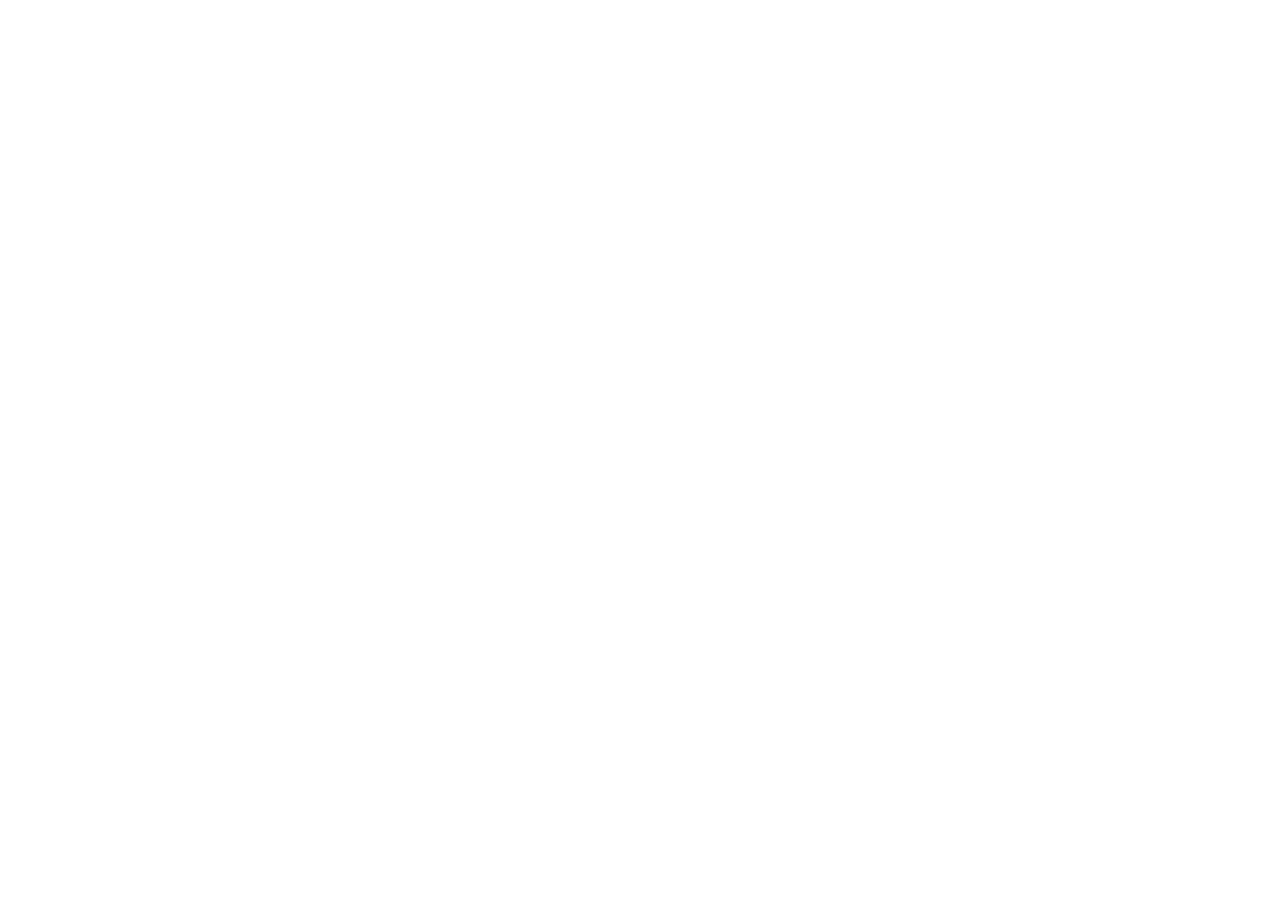
==== index.html @ d01352e8 "adding app" ====
﻿<!DOCTYPE html>
<html lang="en">
<head>
    <meta charset="utf-8" />
    <title>TinySheets Mobile</title>
    <meta name="viewport" content="width=device-width, initial-scale=1, minimum-scale=1, maximum-scale=1" />
    <meta name="HandHeldFriendly" content="true" />
    <meta name="MobileOptimized" content="320" />
    <meta name="apple-mobile-web-app-capable" content="yes" />
    <meta name="apple-mobile-web-app-status-bar-style" content="black" />
    <link rel="apple-touch-startup-image" href="Content/apple-splash.png" />
    <link rel="apple-touch-icon" href="Content/apple-touch.png" />
    <link rel="apple-touch-startup-image" media="screen and (min-device-width: 481px) and (max-device-width: 1024px) and (orientation:landscape)" href="Content/apple-splash-1024x748.png" />
    <link rel="apple-touch-startup-image" media="screen and (min-device-width: 481px) and (max-device-width: 1024px) and (orientation:portrait)" href="Content/apple-splash-748x1004.png" />
    <link rel="apple-touch-startup-image" media="screen and (min-device-width: 481px) and (max-device-width: 1024px) and (orientation:landscape) and (-webkit-min-device-pixel-ratio: 2)" href="Content/apple-splash-retina.png" />
    <link href="Content/apple-touch.png" rel="shortcut icon" type="image/x-icon" />
    <script src="Scripts/require-jquery.js" data-main="main" type="text/javascript"></script>
    <link href="Content/jquery.mobile.structure-1.1.0.min.css" rel="stylesheet" />
    <link href="Content/jquery.mobile-1.1.0.min.css" rel="stylesheet" title="default" />
    <link rel="alternate stylesheet" type="text/css" href="Content/metro/jquery.mobile.metro.theme.css" title="metro" />
    <style>
        [data-role='page'], [data-role='dialog']
        {
            display: none;
        }
    </style>
</head>
<body>
    <div id="index-page" data-url="" data-role="page" data-theme="a">
        <div data-role="header">
            <h1>Welcome to Tiny Timesheets</h1>
        </div>
        <div data-role="content">
            <div style="text-align: center">
                <img src="Content/clock.png" /></div>

            <ul data-role="listview" data-inset="true">
                <li data-role="list-divider">Navigation</li>
                <li><a href="#time-sheets-page" data-transition="turn">Pending Timesheets</a></li>
                <li><a href="#maps-page" data-transition="turn">Where am I today?</a></li>
                <li><a href="#about-page" data-transition="turn">About</a></li>
                <li><a href="/" data-transition="turn">Full site</a></li>
            </ul>
            <p>Welcome to Tiny Timesheets.</p>
        </div>
    </div>
    <div id="offline-page" data-url="offline" data-role="page" data-theme="a">
        <div data-role="header">
            <h1>Offline</h1>
        </div>
        <div data-role="content">
            <h3>You are Offline</h3>
            <ul data-role="listview" data-inset="true">
                <li data-role="list-divider">Navigation</li>
                <li><a href="#index-page" data-transition="turn">Try again</a></li>
            </ul>
            <p>Looks like you're now offline. Please check that you have a data connection and try again</p>
        </div>
    </div>
    <div id="about-page" data-url="about" data-role="page" data-theme="a">
        <div data-role="header">
            <a href="#index-page" data-role="button" data-icon="back" data-action="cancel" data-direction="reverse">Back</a>
            <h1>About</h1>
        </div>
        <div data-role="content">
            <h3>About TinySheets</h3>
            <p>TinySheets v1.0</p>
            <p>The portable way to track timesheets using HTML5, CSS and Javascript.</p>
        </div>
    </div>
</body>
</html>
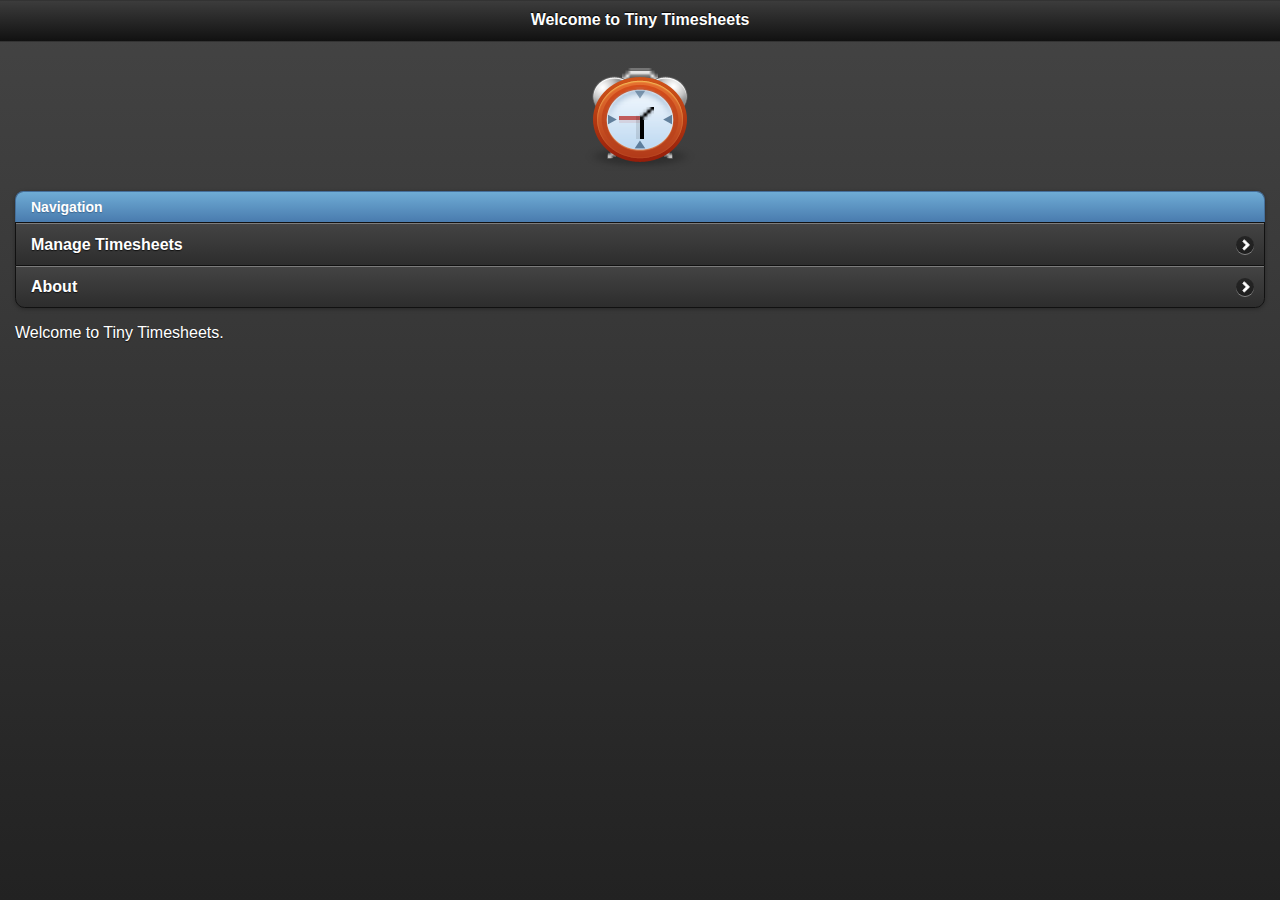
==== commit edf26c68: "corrected paths" ====
--- a/index.html
+++ b/index.html
@@ -36,10 +36,8 @@
 
             <ul data-role="listview" data-inset="true">
                 <li data-role="list-divider">Navigation</li>
-                <li><a href="#time-sheets-page" data-transition="turn">Pending Timesheets</a></li>
-                <li><a href="#maps-page" data-transition="turn">Where am I today?</a></li>
+                <li><a href="#time-sheets-page" data-transition="turn">Manage Timesheets</a></li>
                 <li><a href="#about-page" data-transition="turn">About</a></li>
-                <li><a href="/" data-transition="turn">Full site</a></li>
             </ul>
             <p>Welcome to Tiny Timesheets.</p>
         </div>
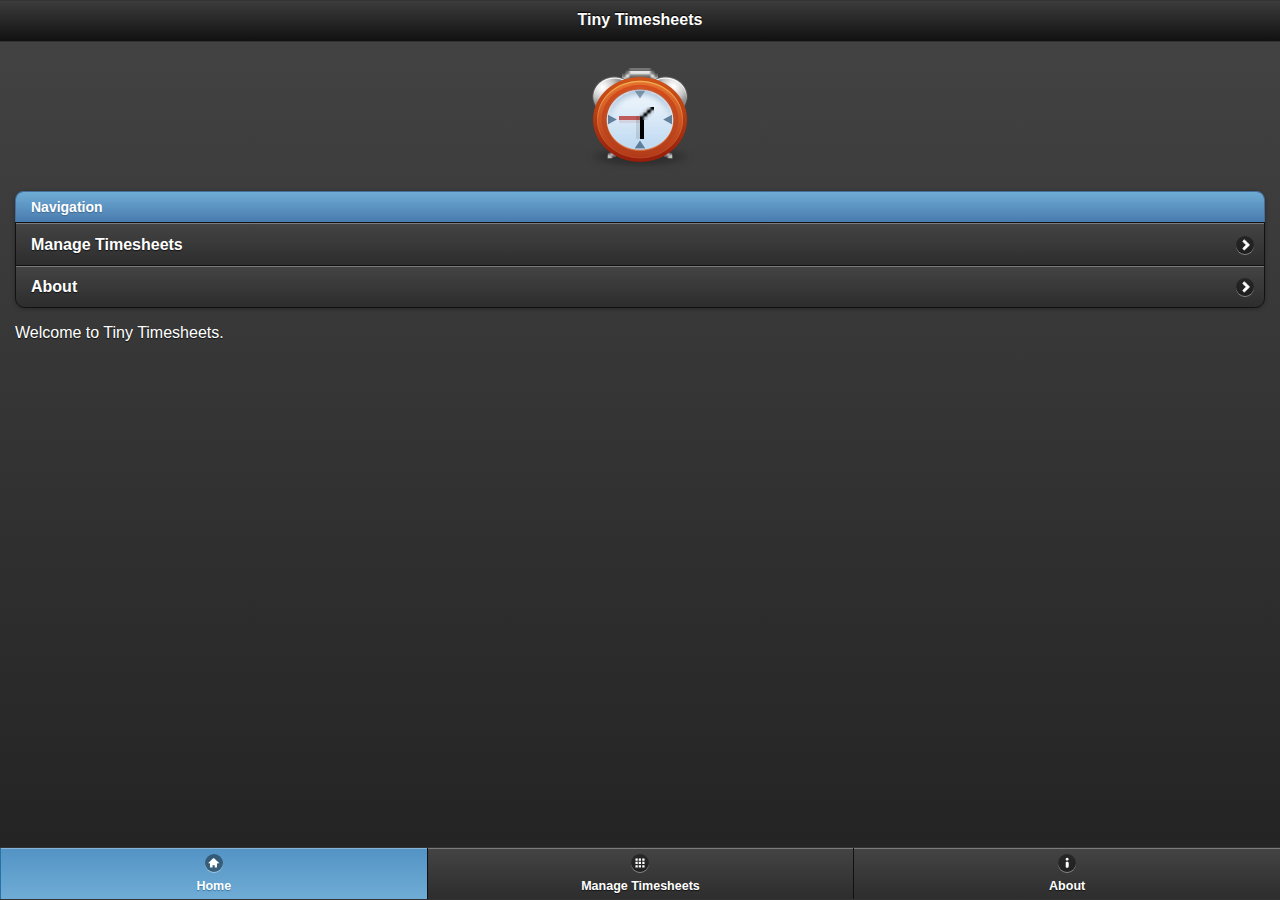
==== commit 3a180275: "added andriod theme" ====
--- a/index.html
+++ b/index.html
@@ -2,6 +2,7 @@
 <html lang="en">
 <head>
     <meta charset="utf-8" />
+    <meta http-equiv="X-UA-Compatible" content="IE=edge" />
     <title>TinySheets Mobile</title>
     <meta name="viewport" content="width=device-width, initial-scale=1, minimum-scale=1, maximum-scale=1" />
     <meta name="HandHeldFriendly" content="true" />
@@ -14,25 +15,24 @@
     <link rel="apple-touch-startup-image" media="screen and (min-device-width: 481px) and (max-device-width: 1024px) and (orientation:portrait)" href="Content/apple-splash-748x1004.png" />
     <link rel="apple-touch-startup-image" media="screen and (min-device-width: 481px) and (max-device-width: 1024px) and (orientation:landscape) and (-webkit-min-device-pixel-ratio: 2)" href="Content/apple-splash-retina.png" />
     <link href="Content/apple-touch.png" rel="shortcut icon" type="image/x-icon" />
-    <script src="Scripts/require-jquery.js" data-main="main" type="text/javascript"></script>
+    <script src="Scripts/require.js" data-main="main-built" type="text/javascript"></script>
     <link href="Content/jquery.mobile.structure-1.1.0.min.css" rel="stylesheet" />
     <link href="Content/jquery.mobile-1.1.0.min.css" rel="stylesheet" title="default" />
     <link rel="alternate stylesheet" type="text/css" href="Content/metro/jquery.mobile.metro.theme.css" title="metro" />
+    <link rel="stylesheet" type="text/css" href="Content/andriod/android-theme.css" />
     <style>
-        [data-role='page'], [data-role='dialog']
-        {
-            display: none;
-        }
+        [data-role='page'], [data-role='dialog'] { display: none; }
     </style>
 </head>
 <body>
     <div id="index-page" data-url="" data-role="page" data-theme="a">
         <div data-role="header">
-            <h1>Welcome to Tiny Timesheets</h1>
+            <h1>Tiny Timesheets</h1>
         </div>
         <div data-role="content">
             <div style="text-align: center">
-                <img src="Content/clock.png" /></div>
+                <img src="Content/clock.png" />
+            </div>
 
             <ul data-role="listview" data-inset="true">
                 <li data-role="list-divider">Navigation</li>
@@ -40,6 +40,15 @@
                 <li><a href="#about-page" data-transition="turn">About</a></li>
             </ul>
             <p>Welcome to Tiny Timesheets.</p>
+        </div>
+        <div data-role="footer" data-id="footerNav" data-position="fixed" data-tap-toggle="false">
+            <div data-role="navbar">
+                <ul>
+                    <li><a href="#index-page" data-icon="home" class="ui-btn-active ui-state-persist">Home</a></li>
+                    <li><a href="#time-sheets-page" data-icon="grid">Manage Timesheets</a></li>
+                    <li><a href="#about-page" data-icon="info">About</a></li>
+                </ul>
+            </div>
         </div>
     </div>
     <div id="offline-page" data-url="offline" data-role="page" data-theme="a">
@@ -54,6 +63,15 @@
             </ul>
             <p>Looks like you're now offline. Please check that you have a data connection and try again</p>
         </div>
+        <div data-role="footer" data-id="footerNav" data-position="fixed">
+            <div data-role="navbar">
+                <ul>
+                    <li><a href="#index-page" data-icon="home">Home</a></li>
+                    <li><a href="#time-sheets-page" data-icon="grid">Manage Timesheets</a></li>
+                    <li><a href="#about-page" data-icon="info">About</a></li>
+                </ul>
+            </div>
+        </div>
     </div>
     <div id="about-page" data-url="about" data-role="page" data-theme="a">
         <div data-role="header">
@@ -65,6 +83,16 @@
             <p>TinySheets v1.0</p>
             <p>The portable way to track timesheets using HTML5, CSS and Javascript.</p>
         </div>
+
+        <div data-role="footer" data-id="footerNav" data-position="fixed">
+            <div data-role="navbar">
+                <ul>
+                    <li><a href="#index-page" data-icon="home">Home</a></li>
+                    <li><a href="#time-sheets-page" data-icon="grid">Manage Timesheets</a></li>
+                    <li><a href="#about-page" data-icon="info" class="ui-btn-active ui-state-persist">About</a></li>
+                </ul>
+            </div>
+        </div>
     </div>
 </body>
 </html>
--- a/Content/andriod/android-theme.css
+++ b/Content/andriod/android-theme.css
@@ -0,0 +1,867 @@
+			/*
+* jQuery Mobile Framework 1.0.1
+* http://jquerymobile.com
+*
+* Copyright 2011-2012 (c) jQuery Project
+* Dual licensed under the MIT or GPL Version 2 licenses.
+* http://jquery.org/license
+*
+*/
+/* Swatches */
+/* A
+-----------------------------------------------------------------------------------------------------------*/
+body.android {
+  /* B
+  -----------------------------------------------------------------------------------------------------------*/
+  /* C
+  -----------------------------------------------------------------------------------------------------------*/
+  /* D
+  -----------------------------------------------------------------------------------------------------------*/
+  /* Structure */
+  /* links within "buttons" 
+  -----------------------------------------------------------------------------------------------------------*/
+  /* Active class used as the "on" state across all themes
+  -----------------------------------------------------------------------------------------------------------*/
+  /* button inner top highlight
+  -----------------------------------------------------------------------------------------------------------*/
+  /* corner rounding classes
+  -----------------------------------------------------------------------------------------------------------*/
+  /* Interaction cues
+  -----------------------------------------------------------------------------------------------------------*/
+  /* Icons
+  -----------------------------------------------------------------------------------------------------------*/
+  /* Alt icon color
+  -----------------------------------------------------------------------------------------------------------*/
+  /* HD/"retina" sprite
+  -----------------------------------------------------------------------------------------------------------*/
+  /* plus minus */
+  /* delete/close */
+  /* arrows */
+  /* misc */
+  /* checks,radios */
+  /* loading icon */
+  /* Button corner classes
+  -----------------------------------------------------------------------------------------------------------*/
+  /* radius clip workaround for cleaning up corner trapping */
+  /* Overlay / modal
+  -----------------------------------------------------------------------------------------------------------*/
+  /* Focus state - set here for specificity
+  -----------------------------------------------------------------------------------------------------------*/
+  /* unset box shadow in browsers that don't do it right
+  -----------------------------------------------------------------------------------------------------------*/
+  /* ...and bring back focus */
+  /* custom -- no corders */ }
+  body.android .ui-bar-a {
+    border: 1px solid #b3b3b3;
+    background: #222222;
+    color: #f5f5f5;
+    font-weight: bold;
+    text-shadow: 0 1px 1px #777777;
+    background-image: -webkit-gradient(linear, left top, left bottom, from(#222222), to(#222222));
+    /* Saf4+, Chrome */
+    background-image: -webkit-linear-gradient(#222222, #222222);
+    /* Chrome 10+, Saf5.1+ */
+    background-image: -moz-linear-gradient(#222222, #222222);
+    /* FF3.6 */
+    background-image: -ms-linear-gradient(#222222, #222222);
+    /* IE10 */
+    background-image: -o-linear-gradient(#222222, #222222);
+    /* Opera 11.10+ */
+    background-image: linear-gradient(#222222, #222222); }
+  body.android .ui-bar-a .ui-link-inherit {
+    color: #f5f5f5; }
+  body.android .ui-bar-a .ui-link {
+    color: #7cc4e7;
+    font-weight: bold; }
+  body.android .ui-bar-a .ui-link:hover {
+    color: #2489ce; }
+  body.android .ui-bar-a .ui-link:active {
+    color: #2489ce; }
+  body.android .ui-bar-a .ui-link:visited {
+    color: #2489ce; }
+  body.android .ui-bar-a,
+  body.android .ui-bar-a input,
+  body.android .ui-bar-a select,
+  body.android .ui-bar-a textarea,
+  body.android .ui-bar-a button {
+    font-family: Helvetica, Arial, sans-serif; }
+  body.android .ui-body-a,
+  body.android .ui-dialog.ui-overlay-a {
+    border: 1px solid #b3b3b3;
+    color: white;
+    text-shadow: 0 1px 0 #636363;
+    background: #313131;
+    background-image: -webkit-gradient(linear, left top, left bottom, from(#313131), to(#313131));
+    /* Saf4+, Chrome */
+    background-image: -webkit-linear-gradient(#313131, #313131);
+    /* Chrome 10+, Saf5.1+ */
+    background-image: -moz-linear-gradient(#313131, #313131);
+    /* FF3.6 */
+    background-image: -ms-linear-gradient(#313131, #313131);
+    /* IE10 */
+    background-image: -o-linear-gradient(#313131, #313131);
+    /* Opera 11.10+ */
+    background-image: linear-gradient(#313131, #313131); }
+  body.android .ui-body-a,
+  body.android .ui-body-a input,
+  body.android .ui-body-a select,
+  body.android .ui-body-a textarea,
+  body.android .ui-body-a button {
+    font-family: Helvetica, Arial, sans-serif; }
+  body.android .ui-body-a .ui-link-inherit {
+    color: white; }
+  body.android .ui-body-a .ui-link {
+    color: #65afe2;
+    font-weight: bold; }
+  body.android .ui-body-a .ui-link:hover {
+    color: #2489ce; }
+  body.android .ui-body-a .ui-link:active {
+    color: #2489ce; }
+  body.android .ui-body-a .ui-link:visited {
+    color: #2489ce; }
+  body.android .ui-btn-up-a {
+    border: 1px solid #cccccc;
+    background: #5b5b5b;
+    font-weight: bold;
+    color: #f2f2f2;
+    text-shadow: 0 1px 1px #383838;
+    background-image: -webkit-gradient(linear, left top, left bottom, from(#5b5b5b), to(#5b5b5b));
+    /* Saf4+, Chrome */
+    background-image: -webkit-linear-gradient(#5b5b5b, #5b5b5b);
+    /* Chrome 10+, Saf5.1+ */
+    background-image: -moz-linear-gradient(#5b5b5b, #5b5b5b);
+    /* FF3.6 */
+    background-image: -ms-linear-gradient(#5b5b5b, #5b5b5b);
+    /* IE10 */
+    background-image: -o-linear-gradient(#5b5b5b, #5b5b5b);
+    /* Opera 11.10+ */
+    background-image: linear-gradient(#5b5b5b, #5b5b5b); }
+  body.android .ui-btn-up-a a.ui-link-inherit {
+    color: #f2f2f2; }
+  body.android .ui-btn-hover-a {
+    border: 1px solid #326679;
+    background: #5b5b5b;
+    font-weight: bold;
+    color: #f2f2f2;
+    text-shadow: 0 1px 1px #383838;
+    background-image: -webkit-gradient(linear, left top, left bottom, from(#5b5b5b), to(#5b5b5b));
+    /* Saf4+, Chrome */
+    background-image: -webkit-linear-gradient(#5b5b5b, #5b5b5b);
+    /* Chrome 10+, Saf5.1+ */
+    background-image: -moz-linear-gradient(#5b5b5b, #5b5b5b);
+    /* FF3.6 */
+    background-image: -ms-linear-gradient(#5b5b5b, #5b5b5b);
+    /* IE10 */
+    background-image: -o-linear-gradient(#5b5b5b, #5b5b5b);
+    /* Opera 11.10+ */
+    background-image: linear-gradient(#5b5b5b, #5b5b5b); }
+  body.android .ui-btn-hover-a a.ui-link-inherit {
+    color: #f2f2f2; }
+  body.android .ui-btn-down-a {
+    border: 1px solid #326679;
+    background: #32a5cf;
+    font-weight: bold;
+    color: #f2f2f2;
+    text-shadow: 0 1px 1px #383838;
+    background-image: -webkit-gradient(linear, left top, left bottom, from(#32a5cf), to(#32a5cf));
+    /* Saf4+, Chrome */
+    background-image: -webkit-linear-gradient(#32a5cf, #32a5cf);
+    /* Chrome 10+, Saf5.1+ */
+    background-image: -moz-linear-gradient(#32a5cf, #32a5cf);
+    /* FF3.6 */
+    background-image: -ms-linear-gradient(#32a5cf, #32a5cf);
+    /* IE10 */
+    background-image: -o-linear-gradient(#32a5cf, #32a5cf);
+    /* Opera 11.10+ */
+    background-image: linear-gradient(#32a5cf, #32a5cf); }
+  body.android .ui-btn-down-a a.ui-link-inherit {
+    color: #f2f2f2; }
+  body.android .ui-btn-up-a,
+  body.android .ui-btn-hover-a,
+  body.android .ui-btn-down-a {
+    font-family: Helvetica, Arial, sans-serif;
+    text-decoration: none; }
+  body.android .ui-bar-b {
+    border: 1px solid #cccccc;
+    background: #cccccc;
+    color: black;
+    font-weight: bold;
+    text-shadow: 0 1px 1px #eeeeee;
+    background-image: -webkit-gradient(linear, left top, left bottom, from(#e0e0e0), to(#b7b7b7));
+    /* Saf4+, Chrome */
+    background-image: -webkit-linear-gradient(#e0e0e0, #b7b7b7);
+    /* Chrome 10+, Saf5.1+ */
+    background-image: -moz-linear-gradient(#e0e0e0, #b7b7b7);
+    /* FF3.6 */
+    background-image: -ms-linear-gradient(#e0e0e0, #b7b7b7);
+    /* IE10 */
+    background-image: -o-linear-gradient(#e0e0e0, #b7b7b7);
+    /* Opera 11.10+ */
+    background-image: linear-gradient(#e0e0e0, #b7b7b7); }
+  body.android .ui-bar-b .ui-link-inherit {
+    color: black; }
+  body.android .ui-bar-b .ui-link {
+    color: #7cc4e7;
+    font-weight: bold; }
+  body.android .ui-bar-b .ui-link:hover {
+    color: #2489ce; }
+  body.android .ui-bar-b .ui-link:active {
+    color: #2489ce; }
+  body.android .ui-bar-b .ui-link:visited {
+    color: #2489ce; }
+  body.android .ui-bar-b,
+  body.android .ui-bar-b input,
+  body.android .ui-bar-b select,
+  body.android .ui-bar-b textarea,
+  body.android .ui-bar-b button {
+    font-family: Helvetica, Arial, sans-serif; }
+  body.android .ui-body-b,
+  body.android .ui-dialog.ui-overlay-b {
+    border: 1px solid #b3b3b3;
+    color: #333333;
+    text-shadow: 0 1px 0 white;
+    background: #f0f0f0;
+    background-image: -webkit-gradient(linear, left top, left bottom, from(#eeeeee), to(#dddddd));
+    /* Saf4+, Chrome */
+    background-image: -webkit-linear-gradient(#eeeeee, #dddddd);
+    /* Chrome 10+, Saf5.1+ */
+    background-image: -moz-linear-gradient(#eeeeee, #dddddd);
+    /* FF3.6 */
+    background-image: -ms-linear-gradient(#eeeeee, #dddddd);
+    /* IE10 */
+    background-image: -o-linear-gradient(#eeeeee, #dddddd);
+    /* Opera 11.10+ */
+    background-image: linear-gradient(#eeeeee, #dddddd); }
+  body.android .ui-body-b,
+  body.android .ui-body-b input,
+  body.android .ui-body-b select,
+  body.android .ui-body-b textarea,
+  body.android .ui-body-b button {
+    font-family: Helvetica, Arial, sans-serif; }
+  body.android .ui-body-b .ui-link-inherit {
+    color: #333333; }
+  body.android .ui-body-b .ui-link {
+    color: #2489ce;
+    font-weight: bold; }
+  body.android .ui-body-b .ui-link:hover {
+    color: #2489ce; }
+  body.android .ui-body-b .ui-link:active {
+    color: #2489ce; }
+  body.android .ui-body-b .ui-link:visited {
+    color: #2489ce; }
+  body.android .ui-btn-up-b {
+    border: 1px solid #3eb8e5;
+    background: #a5d9ec;
+    font-weight: bold;
+    color: #333333;
+    text-shadow: 0 1px 1px #f6f6f6;
+    background-image: -webkit-gradient(linear, left top, left bottom, from(#a5d9ec), to(#a5d9ec));
+    /* Saf4+, Chrome */
+    background-image: -webkit-linear-gradient(#a5d9ec, #a5d9ec);
+    /* Chrome 10+, Saf5.1+ */
+    background-image: -moz-linear-gradient(#a5d9ec, #a5d9ec);
+    /* FF3.6 */
+    background-image: -ms-linear-gradient(#a5d9ec, #a5d9ec);
+    /* IE10 */
+    background-image: -o-linear-gradient(#a5d9ec, #a5d9ec);
+    /* Opera 11.10+ */
+    background-image: linear-gradient(#a5d9ec, #a5d9ec); }
+  body.android .ui-btn-up-b a.ui-link-inherit {
+    color: #333333; }
+  body.android .ui-btn-hover-b {
+    border: 1px solid white;
+    background: #a5d9ec;
+    font-weight: bold;
+    color: #333333;
+    text-shadow: 0 1px 1px white;
+    background-image: -webkit-gradient(linear, left top, left bottom, from(#a5d9ec), to(#a5d9ec));
+    /* Saf4+, Chrome */
+    background-image: -webkit-linear-gradient(#a5d9ec, #a5d9ec);
+    /* Chrome 10+, Saf5.1+ */
+    background-image: -moz-linear-gradient(#a5d9ec, #a5d9ec);
+    /* FF3.6 */
+    background-image: -ms-linear-gradient(#a5d9ec, #a5d9ec);
+    /* IE10 */
+    background-image: -o-linear-gradient(#a5d9ec, #a5d9ec);
+    /* Opera 11.10+ */
+    background-image: linear-gradient(#a5d9ec, #a5d9ec); }
+  body.android .ui-btn-hover-b a.ui-link-inherit {
+    color: #333333; }
+  body.android .ui-btn-down-b {
+    border: 1px solid #a5d9ec;
+    background: #4abce7;
+    font-weight: bold;
+    color: #333333;
+    text-shadow: 0 1px 1px white;
+    background-image: -webkit-gradient(linear, left top, left bottom, from(#4abce7), to(#4abce7));
+    /* Saf4+, Chrome */
+    background-image: -webkit-linear-gradient(#4abce7, #4abce7);
+    /* Chrome 10+, Saf5.1+ */
+    background-image: -moz-linear-gradient(#4abce7, #4abce7);
+    /* FF3.6 */
+    background-image: -ms-linear-gradient(#4abce7, #4abce7);
+    /* IE10 */
+    background-image: -o-linear-gradient(#4abce7, #4abce7);
+    /* Opera 11.10+ */
+    background-image: linear-gradient(#4abce7, #4abce7); }
+  body.android .ui-btn-down-b a.ui-link-inherit {
+    color: #333333; }
+  body.android .ui-btn-up-b,
+  body.android .ui-btn-hover-b,
+  body.android .ui-btn-down-b {
+    font-family: Helvetica, Arial, sans-serif;
+    text-decoration: none; }
+  body.android .ui-bar-c {
+    border: 1px solid #d2d2d2;
+    background: #dddddd;
+    color: #3e3e3e;
+    font-weight: bold;
+    text-shadow: 0 1px 1px white;
+    background-image: -webkit-gradient(linear, left top, left bottom, from(#dddddd), to(#dddddd));
+    /* Saf4+, Chrome */
+    background-image: -webkit-linear-gradient(#dddddd, #dddddd);
+    /* Chrome 10+, Saf5.1+ */
+    background-image: -moz-linear-gradient(#dddddd, #dddddd);
+    /* FF3.6 */
+    background-image: -ms-linear-gradient(#dddddd, #dddddd);
+    /* IE10 */
+    background-image: -o-linear-gradient(#dddddd, #dddddd);
+    /* Opera 11.10+ */
+    background-image: linear-gradient(#dddddd, #dddddd); }
+  body.android .ui-bar-c .ui-link-inherit {
+    color: #3e3e3e; }
+  body.android .ui-bar-c .ui-link {
+    color: #7cc4e7;
+    font-weight: bold; }
+  body.android .ui-bar-c .ui-link:hover {
+    color: #2489ce; }
+  body.android .ui-bar-c .ui-link:active {
+    color: #2489ce; }
+  body.android .ui-bar-c .ui-link:visited {
+    color: #2489ce; }
+  body.android .ui-bar-c,
+  body.android .ui-bar-c input,
+  body.android .ui-bar-c select,
+  body.android .ui-bar-c textarea,
+  body.android .ui-bar-c button {
+    font-family: Helvetica, Arial, sans-serif; }
+  body.android .ui-body-c,
+  body.android .ui-dialog.ui-overlay-c {
+    border: 1px solid #b3b3b3;
+    color: #333333;
+    text-shadow: 0 1px 0 white;
+    background: #f2f2f2;
+    background-image: -webkit-gradient(linear, left top, left bottom, from(#f2f2f2), to(#f2f2f2));
+    /* Saf4+, Chrome */
+    background-image: -webkit-linear-gradient(#f2f2f2, #f2f2f2);
+    /* Chrome 10+, Saf5.1+ */
+    background-image: -moz-linear-gradient(#f2f2f2, #f2f2f2);
+    /* FF3.6 */
+    background-image: -ms-linear-gradient(#f2f2f2, #f2f2f2);
+    /* IE10 */
+    background-image: -o-linear-gradient(#f2f2f2, #f2f2f2);
+    /* Opera 11.10+ */
+    background-image: linear-gradient(#f2f2f2, #f2f2f2); }
+  body.android .ui-body-c,
+  body.android .ui-body-c input,
+  body.android .ui-body-c select,
+  body.android .ui-body-c textarea,
+  body.android .ui-body-c button {
+    font-family: Helvetica, Arial, sans-serif; }
+  body.android .ui-body-c .ui-link-inherit {
+    color: #333333; }
+  body.android .ui-body-c .ui-link {
+    color: #2489ce;
+    font-weight: bold; }
+  body.android .ui-body-c .ui-link:hover {
+    color: #2489ce; }
+  body.android .ui-body-c .ui-link:active {
+    color: #2489ce; }
+  body.android .ui-body-c .ui-link:visited {
+    color: #2489ce; }
+  body.android .ui-btn-up-c {
+    border: 1px solid #cccccc;
+    background: #cecece;
+    font-weight: bold;
+    color: #333333;
+    text-shadow: 0 1px 1px #f6f6f6;
+    background-image: -webkit-gradient(linear, left top, left bottom, from(#cecece), to(#cecece));
+    /* Saf4+, Chrome */
+    background-image: -webkit-linear-gradient(#cecece, #cecece);
+    /* Chrome 10+, Saf5.1+ */
+    background-image: -moz-linear-gradient(#cecece, #cecece);
+    /* FF3.6 */
+    background-image: -ms-linear-gradient(#cecece, #cecece);
+    /* IE10 */
+    background-image: -o-linear-gradient(#cecece, #cecece);
+    /* Opera 11.10+ */
+    background-image: linear-gradient(#cecece, #cecece); }
+  body.android .ui-btn-up-c a.ui-link-inherit {
+    color: #333333; }
+  body.android .ui-btn-hover-c {
+    border: 1px solid #3eb8e5;
+    background: #cecece;
+    font-weight: bold;
+    color: #333333;
+    text-shadow: 0 1px 1px white;
+    background-image: -webkit-gradient(linear, left top, left bottom, from(#cecece), to(#cecece));
+    /* Saf4+, Chrome */
+    background-image: -webkit-linear-gradient(#cecece, #cecece);
+    /* Chrome 10+, Saf5.1+ */
+    background-image: -moz-linear-gradient(#cecece, #cecece);
+    /* FF3.6 */
+    background-image: -ms-linear-gradient(#cecece, #cecece);
+    /* IE10 */
+    background-image: -o-linear-gradient(#cecece, #cecece);
+    /* Opera 11.10+ */
+    background-image: linear-gradient(#cecece, #cecece); }
+  body.android .ui-btn-hover-c a.ui-link-inherit {
+    color: #333333; }
+  body.android .ui-btn-down-c {
+    border: 1px solid #a5d9ec;
+    background: #4abce7;
+    font-weight: bold;
+    color: #333333;
+    text-shadow: 0 1px 1px white;
+    background-image: -webkit-gradient(linear, left top, left bottom, from(#4abce7), to(#4abce7));
+    /* Saf4+, Chrome */
+    background-image: -webkit-linear-gradient(#4abce7, #4abce7);
+    /* Chrome 10+, Saf5.1+ */
+    background-image: -moz-linear-gradient(#4abce7, #4abce7);
+    /* FF3.6 */
+    background-image: -ms-linear-gradient(#4abce7, #4abce7);
+    /* IE10 */
+    background-image: -o-linear-gradient(#4abce7, #4abce7);
+    /* Opera 11.10+ */
+    background-image: linear-gradient(#4abce7, #4abce7); }
+  body.android .ui-btn-down-c a.ui-link-inherit {
+    color: #333333; }
+  body.android .ui-btn-up-c,
+  body.android .ui-btn-hover-c,
+  body.android .ui-btn-down-c {
+    font-family: Helvetica, Arial, sans-serif;
+    text-decoration: none; }
+  body.android .ui-bar-d {
+    border: 1px solid #b3b3b3;
+    background: #222222;
+    color: #f5f5f5;
+    font-weight: bold;
+    text-shadow: 0 1px 1px #777777;
+    background-image: -webkit-gradient(linear, left top, left bottom, from(#222222), to(#222222));
+    /* Saf4+, Chrome */
+    background-image: -webkit-linear-gradient(#222222, #222222);
+    /* Chrome 10+, Saf5.1+ */
+    background-image: -moz-linear-gradient(#222222, #222222);
+    /* FF3.6 */
+    background-image: -ms-linear-gradient(#222222, #222222);
+    /* IE10 */
+    background-image: -o-linear-gradient(#222222, #222222);
+    /* Opera 11.10+ */
+    background-image: linear-gradient(#222222, #222222); }
+  body.android .ui-bar-d .ui-link-inherit {
+    color: #f5f5f5; }
+  body.android .ui-bar-d .ui-link {
+    color: #7cc4e7;
+    font-weight: bold; }
+  body.android .ui-bar-d .ui-link:hover {
+    color: #2489ce; }
+  body.android .ui-bar-d .ui-link:active {
+    color: #2489ce; }
+  body.android .ui-bar-d .ui-link:visited {
+    color: #2489ce; }
+  body.android .ui-bar-d,
+  body.android .ui-bar-d input,
+  body.android .ui-bar-d select,
+  body.android .ui-bar-d textarea,
+  body.android .ui-bar-d button {
+    font-family: Helvetica, Arial, sans-serif; }
+  body.android .ui-body-d,
+  body.android .ui-dialog.ui-overlay-d {
+    border: 1px solid #b3b3b3;
+    color: white;
+    text-shadow: 0 1px 0 #636363;
+    background: #313131;
+    background-image: -webkit-gradient(linear, left top, left bottom, from(#313131), to(#313131));
+    /* Saf4+, Chrome */
+    background-image: -webkit-linear-gradient(#313131, #313131);
+    /* Chrome 10+, Saf5.1+ */
+    background-image: -moz-linear-gradient(#313131, #313131);
+    /* FF3.6 */
+    background-image: -ms-linear-gradient(#313131, #313131);
+    /* IE10 */
+    background-image: -o-linear-gradient(#313131, #313131);
+    /* Opera 11.10+ */
+    background-image: linear-gradient(#313131, #313131); }
+  body.android .ui-body-d,
+  body.android .ui-body-d input,
+  body.android .ui-body-d select,
+  body.android .ui-body-d textarea,
+  body.android .ui-body-d button {
+    font-family: Helvetica, Arial, sans-serif; }
+  body.android .ui-body-d .ui-link-inherit {
+    color: white; }
+  body.android .ui-body-d .ui-link {
+    color: #65afe2;
+    font-weight: bold; }
+  body.android .ui-body-d .ui-link:hover {
+    color: #2489ce; }
+  body.android .ui-body-d .ui-link:active {
+    color: #2489ce; }
+  body.android .ui-body-d .ui-link:visited {
+    color: #2489ce; }
+  body.android .ui-btn-up-d {
+    border: 1px solid #cccccc;
+    background: #5b5b5b;
+    font-weight: bold;
+    color: #f2f2f2;
+    text-shadow: 0 1px 1px #383838;
+    background-image: -webkit-gradient(linear, left top, left bottom, from(#5b5b5b), to(#5b5b5b));
+    /* Saf4+, Chrome */
+    background-image: -webkit-linear-gradient(#5b5b5b, #5b5b5b);
+    /* Chrome 10+, Saf5.1+ */
+    background-image: -moz-linear-gradient(#5b5b5b, #5b5b5b);
+    /* FF3.6 */
+    background-image: -ms-linear-gradient(#5b5b5b, #5b5b5b);
+    /* IE10 */
+    background-image: -o-linear-gradient(#5b5b5b, #5b5b5b);
+    /* Opera 11.10+ */
+    background-image: linear-gradient(#5b5b5b, #5b5b5b); }
+  body.android .ui-btn-up-d a.ui-link-inherit {
+    color: #f2f2f2; }
+  body.android .ui-btn-hover-d {
+    border: 1px solid #326679;
+    background: #5b5b5b;
+    font-weight: bold;
+    color: #f2f2f2;
+    text-shadow: 0 1px 1px #383838;
+    background-image: -webkit-gradient(linear, left top, left bottom, from(#5b5b5b), to(#5b5b5b));
+    /* Saf4+, Chrome */
+    background-image: -webkit-linear-gradient(#5b5b5b, #5b5b5b);
+    /* Chrome 10+, Saf5.1+ */
+    background-image: -moz-linear-gradient(#5b5b5b, #5b5b5b);
+    /* FF3.6 */
+    background-image: -ms-linear-gradient(#5b5b5b, #5b5b5b);
+    /* IE10 */
+    background-image: -o-linear-gradient(#5b5b5b, #5b5b5b);
+    /* Opera 11.10+ */
+    background-image: linear-gradient(#5b5b5b, #5b5b5b); }
+  body.android .ui-btn-hover-d a.ui-link-inherit {
+    color: #f2f2f2; }
+  body.android .ui-btn-down-d {
+    border: 1px solid #326679;
+    background: #32a5cf;
+    font-weight: bold;
+    color: #f2f2f2;
+    text-shadow: 0 1px 1px #383838;
+    background-image: -webkit-gradient(linear, left top, left bottom, from(#32a5cf), to(#32a5cf));
+    /* Saf4+, Chrome */
+    background-image: -webkit-linear-gradient(#32a5cf, #32a5cf);
+    /* Chrome 10+, Saf5.1+ */
+    background-image: -moz-linear-gradient(#32a5cf, #32a5cf);
+    /* FF3.6 */
+    background-image: -ms-linear-gradient(#32a5cf, #32a5cf);
+    /* IE10 */
+    background-image: -o-linear-gradient(#32a5cf, #32a5cf);
+    /* Opera 11.10+ */
+    background-image: linear-gradient(#32a5cf, #32a5cf); }
+  body.android .ui-btn-down-d a.ui-link-inherit {
+    color: #f2f2f2; }
+  body.android .ui-btn-up-d,
+  body.android .ui-btn-hover-d,
+  body.android .ui-btn-down-d {
+    font-family: Helvetica, Arial, sans-serif;
+    text-decoration: none; }
+  body.android a.ui-link-inherit {
+    text-decoration: none !important; }
+  body.android .ui-btn-active {
+    border: 1px solid #155678;
+    background: #387bbe;
+    font-weight: bold;
+    color: white;
+    cursor: pointer;
+    text-shadow: 0 -1px 1px #145072;
+    text-decoration: none;
+    background-image: -webkit-gradient(linear, left top, left bottom, from(#85bae4), to(#5393c5));
+    /* Saf4+, Chrome */
+    background-image: -webkit-linear-gradient(#85bae4, #5393c5);
+    /* Chrome 10+, Saf5.1+ */
+    background-image: -moz-linear-gradient(#85bae4, #5393c5);
+    /* FF3.6 */
+    background-image: -ms-linear-gradient(#85bae4, #5393c5);
+    /* IE10 */
+    background-image: -o-linear-gradient(#85bae4, #5393c5);
+    /* Opera 11.10+ */
+    background-image: linear-gradient(#85bae4, #5393c5);
+    font-family: Helvetica, Arial, sans-serif; }
+  body.android .ui-btn-active a.ui-link-inherit {
+    color: white; }
+  body.android .ui-btn-inner {
+    border-top: 1px solid 	#fff;
+    border-color: rgba(255, 255, 255, 0.3); }
+  body.android .ui-corner-tl {
+    -moz-border-radius-topleft: 0.6em;
+    -webkit-border-top-left-radius: 0.6em;
+    border-top-left-radius: 0.6em; }
+  body.android .ui-corner-tr {
+    -moz-border-radius-topright: 0.6em;
+    -webkit-border-top-right-radius: 0.6em;
+    border-top-right-radius: 0.6em; }
+  body.android .ui-corner-bl {
+    -moz-border-radius-bottomleft: 0.6em;
+    -webkit-border-bottom-left-radius: 0.6em;
+    border-bottom-left-radius: 0.6em; }
+  body.android .ui-corner-br {
+    -moz-border-radius-bottomright: 0.6em;
+    -webkit-border-bottom-right-radius: 0.6em;
+    border-bottom-right-radius: 0.6em; }
+  body.android .ui-corner-top {
+    -moz-border-radius-topleft: 0.6em;
+    -webkit-border-top-left-radius: 0.6em;
+    border-top-left-radius: 0.6em;
+    -moz-border-radius-topright: 0.6em;
+    -webkit-border-top-right-radius: 0.6em;
+    border-top-right-radius: 0.6em; }
+  body.android .ui-corner-bottom {
+    -moz-border-radius-bottomleft: 0.6em;
+    -webkit-border-bottom-left-radius: 0.6em;
+    border-bottom-left-radius: 0.6em;
+    -moz-border-radius-bottomright: 0.6em;
+    -webkit-border-bottom-right-radius: 0.6em;
+    border-bottom-right-radius: 0.6em; }
+  body.android .ui-corner-right {
+    -moz-border-radius-topright: 0.6em;
+    -webkit-border-top-right-radius: 0.6em;
+    border-top-right-radius: 0.6em;
+    -moz-border-radius-bottomright: 0.6em;
+    -webkit-border-bottom-right-radius: 0.6em;
+    border-bottom-right-radius: 0.6em; }
+  body.android .ui-corner-left {
+    -moz-border-radius-topleft: 0.6em;
+    -webkit-border-top-left-radius: 0.6em;
+    border-top-left-radius: 0.6em;
+    -moz-border-radius-bottomleft: 0.6em;
+    -webkit-border-bottom-left-radius: 0.6em;
+    border-bottom-left-radius: 0.6em; }
+  body.android .ui-corner-all {
+    -moz-border-radius: 0.6em;
+    -webkit-border-radius: 0.6em;
+    border-radius: 0.6em; }
+  body.android .ui-corner-none {
+    -moz-border-radius: 0;
+    -webkit-border-radius: 0;
+    border-radius: 0; }
+  body.android .ui-disabled {
+    opacity: .3; }
+  body.android .ui-disabled,
+  body.android .ui-disabled a {
+    pointer-events: none;
+    cursor: default; }
+  body.android .ui-icon,
+  body.android .ui-icon-searchfield:after {
+    background: #666666;
+    background: rgba(0, 0, 0, 0.4);
+    background-image: url(images/icons-18-white.png);
+    background-repeat: no-repeat;
+    -moz-border-radius: 9px;
+    -webkit-border-radius: 9px;
+    border-radius: 9px; }
+  body.android .ui-icon-alt {
+    background: #fff;
+    background: rgba(255, 255, 255, 0.3);
+    background-image: url(images/icons-18-black.png);
+    background-repeat: no-repeat; }
+  @media only screen and (-webkit-min-device-pixel-ratio: 1.5), only screen and (min--moz-device-pixel-ratio: 1.5), only screen and (min-resolution: 240dpi) {
+    body.android .ui-icon-plus, body.android .ui-icon-minus, body.android .ui-icon-delete, body.android .ui-icon-arrow-r,
+    body.android .ui-icon-arrow-l, body.android .ui-icon-arrow-u, body.android .ui-icon-arrow-d, body.android .ui-icon-check,
+    body.android .ui-icon-gear, body.android .ui-icon-refresh, body.android .ui-icon-forward, body.android .ui-icon-back,
+    body.android .ui-icon-grid, body.android .ui-icon-star, body.android .ui-icon-alert, body.android .ui-icon-info, body.android .ui-icon-home, body.android .ui-icon-search, body.android .ui-icon-searchfield:after,
+    body.android .ui-icon-checkbox-off, body.android .ui-icon-checkbox-on, body.android .ui-icon-radio-off, body.android .ui-icon-radio-on {
+      background-image: url(images/icons-36-white.png);
+      -moz-background-size: 776px 18px;
+      -o-background-size: 776px 18px;
+      -webkit-background-size: 776px 18px;
+      background-size: 776px 18px; }
+    body.android .ui-icon-alt {
+      background-image: url(images/icons-36-black.png); } }
+  body.android .ui-icon-plus {
+    background-position: 0 50%; }
+  body.android .ui-icon-minus {
+    background-position: -36px 50%; }
+  body.android .ui-icon-delete {
+    background-position: -72px 50%; }
+  body.android .ui-icon-arrow-r {
+    background-position: -108px 50%; }
+  body.android .ui-icon-arrow-l {
+    background-position: -144px 50%; }
+  body.android .ui-icon-arrow-u {
+    background-position: -180px 50%; }
+  body.android .ui-icon-arrow-d {
+    background-position: -216px 50%; }
+  body.android .ui-icon-check {
+    background-position: -252px 50%; }
+  body.android .ui-icon-gear {
+    background-position: -288px 50%; }
+  body.android .ui-icon-refresh {
+    background-position: -324px 50%; }
+  body.android .ui-icon-forward {
+    background-position: -360px 50%; }
+  body.android .ui-icon-back {
+    background-position: -396px 50%; }
+  body.android .ui-icon-grid {
+    background-position: -432px 50%; }
+  body.android .ui-icon-star {
+    background-position: -468px 50%; }
+  body.android .ui-icon-alert {
+    background-position: -504px 50%; }
+  body.android .ui-icon-info {
+    background-position: -540px 50%; }
+  body.android .ui-icon-home {
+    background-position: -576px 50%; }
+  body.android .ui-icon-search,
+  body.android .ui-icon-searchfield:after {
+    background-position: -612px 50%; }
+  body.android .ui-icon-checkbox-off {
+    background-position: -684px 50%; }
+  body.android .ui-icon-checkbox-on {
+    background-position: -648px 50%; }
+  body.android .ui-icon-radio-off {
+    background-position: -756px 50%; }
+  body.android .ui-icon-radio-on {
+    background-position: -720px 50%; }
+  body.android .ui-checkbox .ui-icon {
+    -moz-border-radius: 3px;
+    -webkit-border-radius: 3px;
+    border-radius: 3px; }
+  body.android .ui-icon-checkbox-off,
+  body.android .ui-icon-radio-off {
+    background-color: transparent; }
+  body.android .ui-checkbox-on .ui-icon,
+  body.android .ui-radio-on .ui-icon {
+    background-color: #387bbe;
+    /* NOTE: this hex should match the active state color. It's repeated here for cascade */ }
+  body.android .ui-icon-loading {
+    background-image: url(images/ajax-loader.png);
+    width: 40px;
+    height: 40px;
+    -moz-border-radius: 20px;
+    -webkit-border-radius: 20px;
+    border-radius: 20px;
+    background-size: 35px 35px; }
+  body.android .ui-btn-corner-tl {
+    -moz-border-radius-topleft: 1em;
+    -webkit-border-top-left-radius: 1em;
+    border-top-left-radius: 1em; }
+  body.android .ui-btn-corner-tr {
+    -moz-border-radius-topright: 1em;
+    -webkit-border-top-right-radius: 1em;
+    border-top-right-radius: 1em; }
+  body.android .ui-btn-corner-bl {
+    -moz-border-radius-bottomleft: 1em;
+    -webkit-border-bottom-left-radius: 1em;
+    border-bottom-left-radius: 1em; }
+  body.android .ui-btn-corner-br {
+    -moz-border-radius-bottomright: 1em;
+    -webkit-border-bottom-right-radius: 1em;
+    border-bottom-right-radius: 1em; }
+  body.android .ui-btn-corner-top {
+    -moz-border-radius-topleft: 1em;
+    -webkit-border-top-left-radius: 1em;
+    border-top-left-radius: 1em;
+    -moz-border-radius-topright: 1em;
+    -webkit-border-top-right-radius: 1em;
+    border-top-right-radius: 1em; }
+  body.android .ui-btn-corner-bottom {
+    -moz-border-radius-bottomleft: 1em;
+    -webkit-border-bottom-left-radius: 1em;
+    border-bottom-left-radius: 1em;
+    -moz-border-radius-bottomright: 1em;
+    -webkit-border-bottom-right-radius: 1em;
+    border-bottom-right-radius: 1em; }
+  body.android .ui-btn-corner-right {
+    -moz-border-radius-topright: 1em;
+    -webkit-border-top-right-radius: 1em;
+    border-top-right-radius: 1em;
+    -moz-border-radius-bottomright: 1em;
+    -webkit-border-bottom-right-radius: 1em;
+    border-bottom-right-radius: 1em; }
+  body.android .ui-btn-corner-left {
+    -moz-border-radius-topleft: 1em;
+    -webkit-border-top-left-radius: 1em;
+    border-top-left-radius: 1em;
+    -moz-border-radius-bottomleft: 1em;
+    -webkit-border-bottom-left-radius: 1em;
+    border-bottom-left-radius: 1em; }
+  body.android .ui-btn-corner-all {
+    -moz-border-radius: 1em;
+    -webkit-border-radius: 1em;
+    border-radius: 1em; }
+  body.android .ui-corner-tl,
+  body.android .ui-corner-tr,
+  body.android .ui-corner-bl,
+  body.android .ui-corner-br,
+  body.android .ui-corner-top,
+  body.android .ui-corner-bottom,
+  body.android .ui-corner-right,
+  body.android .ui-corner-left,
+  body.android .ui-corner-all,
+  body.android .ui-btn-corner-tl,
+  body.android .ui-btn-corner-tr,
+  body.android .ui-btn-corner-bl,
+  body.android .ui-btn-corner-br,
+  body.android .ui-btn-corner-top,
+  body.android .ui-btn-corner-bottom,
+  body.android .ui-btn-corner-right,
+  body.android .ui-btn-corner-left,
+  body.android .ui-btn-corner-all {
+    -webkit-background-clip: padding-box;
+    -moz-background-clip: padding;
+    background-clip: padding-box; }
+  body.android .ui-overlay {
+    background: #666;
+    opacity: .5;
+    filter: Alpha(Opacity=50);
+    position: absolute;
+    width: 100%;
+    height: 100%; }
+  body.android .ui-overlay-shadow {
+    -moz-box-shadow: 0px 0px 12px rgba(0, 0, 0, 0.6);
+    -webkit-box-shadow: 0px 0px 12px rgba(0, 0, 0, 0.6);
+    box-shadow: 0px 0px 12px rgba(0, 0, 0, 0.6); }
+  body.android .ui-shadow {
+    -moz-box-shadow: 0px 1px 4px rgba(0, 0, 0, 0.3);
+    -webkit-box-shadow: 0px 1px 4px rgba(0, 0, 0, 0.3);
+    box-shadow: 0px 1px 4px rgba(0, 0, 0, 0.3); }
+  body.android .ui-bar-a .ui-shadow,
+  body.android .ui-bar-b .ui-shadow,
+  body.android .ui-bar-c .ui-shadow {
+    -moz-box-shadow: 0px 1px 0 rgba(255, 255, 255, 0.3);
+    -webkit-box-shadow: 0px 1px 0 rgba(255, 255, 255, 0.3);
+    box-shadow: 0px 1px 0 rgba(255, 255, 255, 0.3); }
+  body.android .ui-shadow-inset {
+    -moz-box-shadow: inset 0px 1px 4px rgba(0, 0, 0, 0.2);
+    -webkit-box-shadow: inset 0px 1px 4px rgba(0, 0, 0, 0.2);
+    box-shadow: inset 0px 1px 4px rgba(0, 0, 0, 0.2); }
+  body.android .ui-icon-shadow {
+    -moz-box-shadow: 0px 1px 0 rgba(255, 255, 255, 0.4);
+    -webkit-box-shadow: 0px 1px 0 rgba(255, 255, 255, 0.4);
+    box-shadow: 0px 1px 0 rgba(255, 255, 255, 0.4); }
+  body.android .ui-focus {
+    -moz-box-shadow: 0px 0px 12px #387bbe;
+    -webkit-box-shadow: 0px 0px 12px #387bbe;
+    box-shadow: 0px 0px 12px #387bbe; }
+  body.android .ui-mobile-nosupport-boxshadow * {
+    -moz-box-shadow: none !important;
+    -webkit-box-shadow: none !important;
+    box-shadow: none !important; }
+  body.android .ui-mobile-nosupport-boxshadow .ui-focus {
+    outline-width: 2px; }
+  body.android .ui-btn-corner-all,
+  body.android .ui-corner-all,
+  body.android .ui-corner-top,
+  body.android .ui-corner-bottom {
+    -moz-border-radius: 0;
+    -webkit-border-radius: 0;
+    border-radius: 0;
+    -webkit-background-clip: none;
+    -moz-background-clip: none;
+    background-clip: none; }
